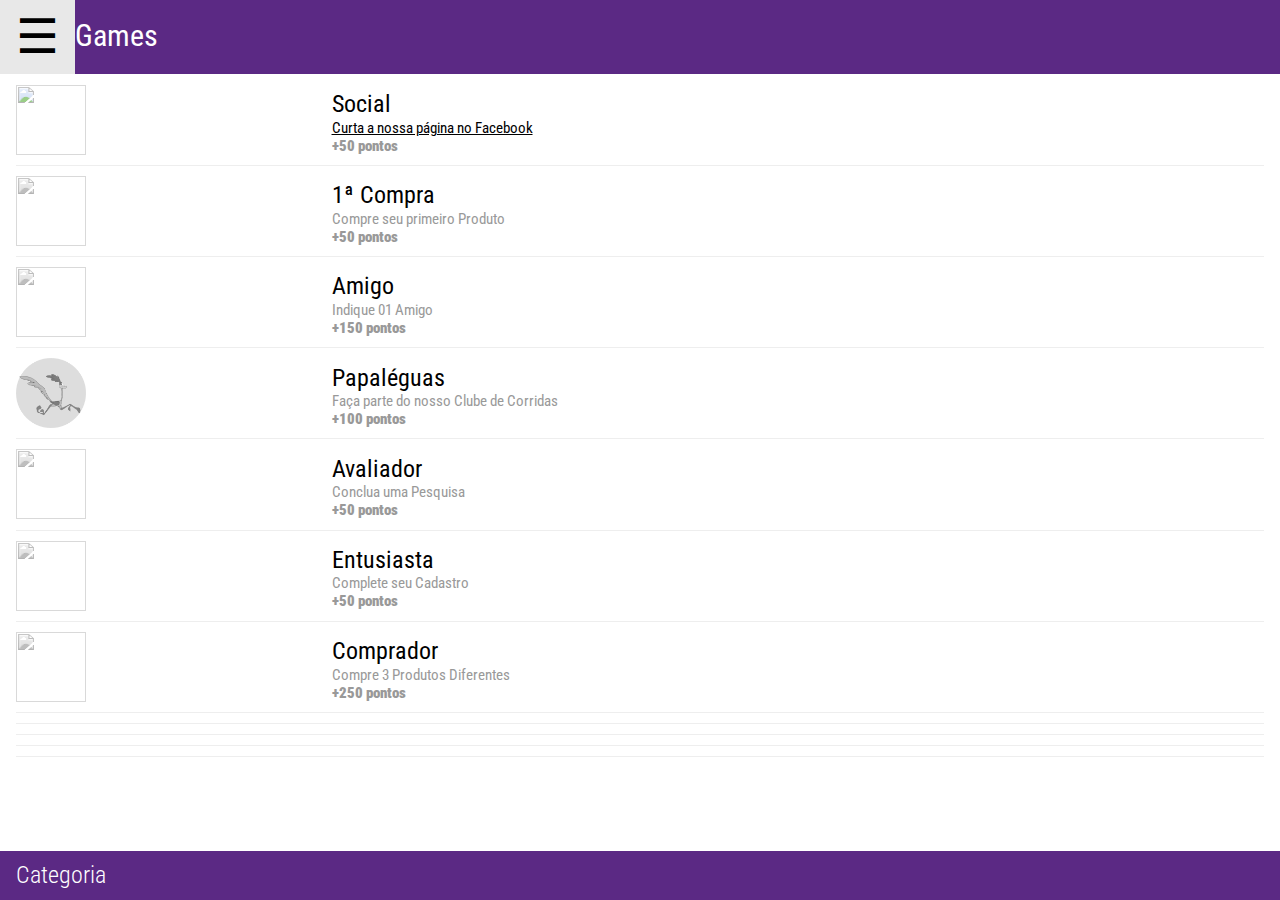
==== index.html @ 605e6361 "netshoes brand" ====
<html lang="en">
<head>

<script src="https://ajax.googleapis.com/ajax/libs/jquery/3.2.1/jquery.min.js"></script>

<script src="script.js"> </script>
<script src="games.js"> </script>

<meta name="viewport" content="width=device-width, initial-scale=1">
<link rel="stylesheet" href="wine_mobile.css">
<link rel="stylesheet" href="wine_colors.css">
<link href="https://fonts.googleapis.com/css?family=Roboto+Condensed:300,400,700" rel="stylesheet">

<link href="icone.png" rel="apple-touch-icon" />
<link href="icone.png" rel="icon" sizes="192x192" />


</head>
<body>

<nav class="w3-sidebar w3-bar-block w3-card" id="mySidebar">
<div class="w3-container w3-theme-d2 bguser">
  <span onclick="closeSidebar()" class="w3-button w3-display-topright w3-large">X</span>
  <br>
  <div class="">
    <img class="w3-circle done" src="user.png" alt="avatar">
  </div>
</div>
<a class="w3-bar-item w3-button" href="voucher.html">Início</a>
<a class="w3-bar-item w3-button" href="index.html">Games</a>
<a class="w3-bar-item w3-button" href="extrato.html">Extrato</a>
<a class="w3-bar-item w3-button" href="rating.html">Pesquisas</a>
<a class="w3-bar-item w3-button" href="cards.html">Especial</a>
</nav>

<header class="w3-top w3-bar w3-theme">
  <button class="w3-bar-item w3-button w3-xxxlarge w3-hover-theme" onclick="openSidebar()">&#9776;</button>
  <h2 class="w3-bar-item">Games</h2>
  <img src="stmarche.png" class="logo" style="margin-top: -30px;">
</header>

<div class="w3-container" style="margin-top:65px">

<div class="w3-cell-row">
  <div id="social" class="w3-cell image-holder w3-cell-top" style="width:24%">
    <img class="w3-circle" src="face.png" style="width:100%; filter: grayscale(0%);">
  </div>
  <div class="w3-cell w3-container w3-cell-top">
    <h3>Social</h3>
	<a href="fb://facewebmodal/f?href=https://www.facebook.com/Winefan-1982641798625293/">Curta a nossa página no Facebook</a>

	<p style="font-weight:900">+50 pontos</p>
  </div>
</div>  
<hr>
<div id="cerveja" class="w3-cell-row none">
  <div id="cervejadone" class="w3-cell image-holder w3-cell-top" style="width:24%">
    <img class="w3-circle" src="cervejeiro.png" style="width:100%">
  </div>
  <div class="w3-cell w3-container w3-cell-top">
    <h3>Mestre Cervejeiro</h3>
    <p>Compre Pilsen + Pale Ale</p>
	<p style="font-weight:900">+500 pontos</p>
  </div>
</div>
<hr id="cervejalinha" class="none">
<div class="w3-cell-row">
  <div class="w3-cell image-holder w3-cell-top" style="width:24%">
    <img id="primeira-compra" class="w3-circle" src="explorador.png" style="width:100%">
  </div>
  <div class="w3-cell w3-container w3-cell-top">
    <h3>1ª Compra</h3>
    <p>Compre seu primeiro Produto</p>
  <p style="font-weight:900">+50 pontos</p>
  </div>
</div>
<hr>
<div class="w3-cell-row">
  <div class="w3-cell image-holder w3-cell-top" style="width:24%">
    <img class="w3-circle" src="refe.png" style="width:100%">
  </div>
  <div class="w3-cell w3-container w3-cell-top">
    <h3>Amigo</h3>
    <p>Indique 01 Amigo</p>
    <p style="font-weight:900">+150 pontos</p>
  </div>
</div>
<hr>
<div class="w3-cell-row">
  <div class="w3-cell image-holder w3-cell-top" style="width:24%">
    <img id="primeiro-vinho" class="w3-circle" src="papaleguas.png" style="width:100%">
  </div>
  <div class="w3-cell w3-container w3-cell-top">
    <h3>Papaléguas</h3>
    <p>Faça parte do nosso Clube de Corridas</p>
	<p style="font-weight:900">+100 pontos</p>
  </div>
</div>
<hr>
<div class="w3-cell-row">
  <div class="w3-cell image-holder w3-cell-top" style="width:24%">
    <img id="avaliador" class="w3-circle" src="avaliador.png" style="width:100%">
  </div>
  <div class="w3-cell w3-container w3-cell-top">
    <h3>Avaliador</h3>
    <p>Conclua uma Pesquisa</p>
	<p style="font-weight:900">+50 pontos</p>
  </div>
</div>
<hr>
<div class="w3-cell-row">
  <div class="w3-cell image-holder w3-cell-top" style="width:24%">
    <img class="w3-circle" src="enofilo.png" style="width:100%">
  </div>
  <div class="w3-cell w3-container w3-cell-top">
    <h3>Entusiasta</h3>
    <p>Complete seu Cadastro</p>
	<p style="font-weight:900">+50 pontos</p>
  </div>
</div>
<hr>

<div class="w3-cell-row">
  <div class="w3-cell image-holder w3-cell-top" style="width:24%">
    <img class="w3-circle" src="compras.png" style="width:100%">
  </div>
  <div class="w3-cell w3-container w3-cell-top">
    <h3>Comprador</h3>
    <p>Compre 3 Produtos Diferentes</p>
	<p style="font-weight:900">+250 pontos</p>
  </div>
</div>
<hr>
<hr>
<hr>
<hr>
<hr>

</div>

<footer class="w3-container w3-bottom w3-theme w3-margin-top">
  <h3 id="">Categoria <strong style="float: right; margin-right: 30px;" id="saldo"></strong> </h3>
</footer>

<script>
closeSidebar();
function openSidebar() {
    document.getElementById("mySidebar").style.display = "block";
}
function closeSidebar() {
    document.getElementById("mySidebar").style.display = "none";
}
</script>

</body>









</html>
---- wine_mobile.css ----
/* W3MOBILE.CSS 4.06 November 2017 by Jan Egil and Borge Refsnes */

html {
    box-sizing: border-box;
	font-family: 'Roboto Condensed', sans-serif;
}
*,
*:before,
*:after {
    box-sizing: inherit
	font-family: 'Roboto Condensed', sans-serif;
}
/* Extract from normalize.css by Nicolas Gallagher and Jonathan Neal git.io/normalize */

html {
    -ms-text-size-adjust: 100%;
    -webkit-text-size-adjust: 100%;
	font-family: 'Roboto Condensed', sans-serif;
}
body {
    margin: 0;
	font-family: 'Roboto Condensed', sans-serif;
}
article,
aside,
details,
figcaption,
figure,
footer,
header,
main,
menu,
nav,
section,
summary {
    display: block
}
audio,
canvas,
progress,
video {
    display: inline-block
}
progress {
    vertical-align: baseline
}
audio:not([controls]) {
    display: none;
    height: 0
}
[hidden],
template {
    display: none
}
a {
    background-color: transparent;
    -webkit-text-decoration-skip: objects
}
a:active,
a:hover {
    outline-width: 0
}
abbr[title] {
    border-bottom: none;
    text-decoration: underline;
    text-decoration: underline dotted
}
dfn {
    font-style: italic
}
mark {
    background: #ff0;
    color: #000
}
small {
    font-size: 80%
}
sub,
sup {
    font-size: 75%;
    line-height: 0;
    position: relative;
    vertical-align: baseline
}
sub {
    bottom: -0.25em
}
sup {
    top: -0.5em
}
figure {
    margin: 1em 40px
}
img {
    border-style: none
}
svg:not(:root) {
    overflow: hidden
}
code,
kbd,
pre,
samp {
    font-family: monospace, monospace;
    font-size: 1em
}
hr {
    box-sizing: content-box;
    height: 0;
    overflow: visible
}
button,
input,
select,
textarea {
    font: inherit;
    margin: 0
}
optgroup {
    font-weight: bold
}
button,
input {
    overflow: visible
}
button,
select {
    text-transform: none
}
button,
html [type=button],
[type=reset],
[type=submit] {
    -webkit-appearance: button
}
button::-moz-focus-inner,
[type=button]::-moz-focus-inner,
[type=reset]::-moz-focus-inner,
[type=submit]::-moz-focus-inner {
    border-style: none;
    padding: 0
}
button:-moz-focusring,
[type=button]:-moz-focusring,
[type=reset]:-moz-focusring,
[type=submit]:-moz-focusring {
    outline: 1px dotted ButtonText
}
fieldset {
    border: 1px solid #c0c0c0;
    margin: 0 2px;
    padding: .35em .625em .75em
}
legend {
    color: inherit;
    display: table;
    max-width: 100%;
    padding: 0;
    white-space: normal
}
textarea {
    overflow: auto
}
[type=checkbox],
[type=radio] {
    padding: 0
}
[type=number]::-webkit-inner-spin-button,
[type=number]::-webkit-outer-spin-button {
    height: auto
}
[type=search] {
    -webkit-appearance: textfield;
    outline-offset: -2px
}
[type=search]::-webkit-search-cancel-button,
[type=search]::-webkit-search-decoration {
    -webkit-appearance: none
}
::-webkit-input-placeholder {
    color: inherit;
    opacity: 0.54
}
::-webkit-file-upload-button {
    -webkit-appearance: button;
    font: inherit
}
/* End extract */

html,
body {
    font-family: 'Roboto Condensed', sans-serif;
    font-size: 15px;
    line-height: 1.2
}
html {
    overflow-x: hidden
}
h1 {
    font-size: 36px
}
h2 {
    font-size: 30px
}
h3 {
    font-size: 24px
}
h4 {
    font-size: 20px
}
h5 {
    font-size: 18px
}
h6 {
    font-size: 16px
}
.w3-serif {
    font-family: serif
}
h1,
h2,
h3,
h4,
h5,
h6 {
    font-family: 'Roboto Condensed', sans-serif;
    font-weight: 400;
    margin: 10px 0
}
.w3-wide {
    letter-spacing: 4px
}
hr {
    border: 0;
    border-top: 1px solid #eee;
    margin: 10px 0
}
.w3-image {
    max-width: 100%;
    height: auto
}
img {
    margin-bottom: -5px
}
a {
    color: inherit
}
.w3-table,
.w3-table-all {
    border-collapse: collapse;
    border-spacing: 0;
    width: 100%;
    display: table
}
.w3-table-all {
    border: 1px solid #ccc
}
.w3-bordered tr,
.w3-table-all tr {
    border-bottom: 1px solid #ddd
}
.w3-striped tbody tr:nth-child(even) {
    background-color: #f1f1f1
}
.w3-table-all tr:nth-child(odd) {
    background-color: #fff
}
.w3-table-all tr:nth-child(even) {
    background-color: #f1f1f1
}
.w3-hoverable tbody tr:hover,
.w3-ul.w3-hoverable li:hover {
    background-color: #ccc
}
.w3-centered tr th,
.w3-centered tr td {
    text-align: center
}
.w3-table td,
.w3-table th,
.w3-table-all td,
.w3-table-all th {
    padding: 8px 8px;
    display: table-cell;
    text-align: left;
    vertical-align: top
}
.w3-table th:first-child,
.w3-table td:first-child,
.w3-table-all th:first-child,
.w3-table-all td:first-child {
    padding-left: 16px
}
.w3-btn,
.w3-button {
    border: none;
    display: inline-block;
    outline: 0;
    padding: 8px 16px;
    vertical-align: middle;
    overflow: hidden;
    text-decoration: none;
    color: inherit;
    background-color: inherit;
    text-align: center;
    cursor: pointer;
    white-space: nowrap
}
.w3-btn:hover {
    box-shadow: 0 8px 16px 0 rgba(0, 0, 0, 0.2), 0 6px 20px 0 rgba(0, 0, 0, 0.19)
}
.w3-btn,
.w3-button {
    -webkit-touch-callout: none;
    -webkit-user-select: none;
    -khtml-user-select: none;
    -moz-user-select: none;
    -ms-user-select: none;
    user-select: none
}
.w3-disabled,
.w3-btn:disabled,
.w3-button:disabled {
    cursor: not-allowed;
    opacity: 0.3
}
.w3-disabled *,
:disabled * {
    pointer-events: none
}
.w3-btn.w3-disabled:hover,
.w3-btn:disabled:hover {
    box-shadow: none
}
.w3-badge,
.w3-tag {
    background-color: #000;
    color: #fff;
    display: inline-block;
    padding-left: 8px;
    padding-right: 8px;
    text-align: center
}
.w3-badge {
    border-radius: 50%
}
.w3-ul {
    list-style-type: none;
    padding: 0;
    margin: 0
}
.w3-ul li {
    padding: 8px 16px;
    border-bottom: 1px solid #ddd
}
.w3-ul li:last-child {
    border-bottom: none
}
.w3-tooltip,
.w3-display-container {
    position: relative
}
.w3-tooltip .w3-text {
    display: none
}
.w3-tooltip:hover .w3-text {
    display: inline-block
}
.w3-ripple:active {
    opacity: 0.5
}
.w3-ripple {
    transition: opacity 0s
}
.w3-input {
    padding: 8px;
    display: block;
    border: none;
    border-bottom: 1px solid #ccc;
    width: 100%
}
.w3-select {
    padding: 9px 0;
    width: 100%;
    border: none;
    border-bottom: 1px solid #ccc
}
.w3-dropdown-click,
.w3-dropdown-hover {
    position: relative;
    display: inline-block;
    cursor: pointer
}
.w3-dropdown-hover:hover .w3-dropdown-content {
    display: block;
    z-index: 1
}
.w3-dropdown-hover:first-child,
.w3-dropdown-click:hover {
    background-color: #ccc;
    color: #000
}
.w3-dropdown-hover:hover > .w3-button:first-child,
.w3-dropdown-click:hover > .w3-button:first-child {
    background-color: #ccc;
    color: #000
}
.w3-dropdown-content {
    cursor: auto;
    color: #000;
    background-color: #fff;
    display: none;
    position: absolute;
    min-width: 160px;
    margin: 0;
    padding: 0
}
.w3-check,
.w3-radio {
    width: 24px;
    height: 24px;
    position: relative;
    top: 6px
}
.w3-sidebar {
    height: 100%;
    width: 250px;
    background-color: #fff;
    position: fixed!important;
    z-index: 1;
    overflow: auto
}
.w3-sidebar.w3-collapse {
    display: none
}
.w3-main {
    margin-left: 0!important;
    margin-right: 0!important
}
.w3-bar-block .w3-dropdown-hover,
.w3-bar-block .w3-dropdown-click {
    width: 100%
}
.w3-bar-block .w3-dropdown-hover .w3-dropdown-content,
.w3-bar-block .w3-dropdown-click .w3-dropdown-content {
    min-width: 100%
}
.w3-bar-block .w3-dropdown-hover .w3-button,
.w3-bar-block .w3-dropdown-click .w3-button {
    width: 100%;
    text-align: left;
    padding: 8px 16px
}
.w3-main,
#main {
    transition: margin-left .4s
}
.w3-modal {
    z-index: 3;
    display: none;
    padding-top: 30px;
    position: fixed;
    left: 0;
    top: 0;
    width: 100%;
    height: 100%;
    overflow: auto;
    background-color: rgb(0, 0, 0);
    background-color: rgba(0, 0, 0, 0.4)
}
.w3-modal-content {
    margin: 0 10px;
    width: auto!important;
    background-color: #fff;
    position: relative;
    padding: 0;
    outline: 0
}
.w3-bar {
    width: 100%;
    overflow: hidden
}
.w3-center .w3-bar {
    display: inline-block;
    width: auto
}
.w3-bar .w3-bar-item {
    padding: 8px 16px;
    float: left;
    width: auto;
    border: none;
    outline: none;
    display: block;
    color: white;
}
.w3-bar .w3-dropdown-hover,
.w3-bar .w3-dropdown-click {
    position: static;
    float: left
}
.w3-bar .w3-button {
    white-space: normal
}
.w3-bar-block .w3-bar-item {
    width: 100%;
    display: block;
    padding: 8px 16px;
    text-align: left;
    border: none;
    outline: none;
    white-space: normal;
    float: none
}
.w3-bar-block.w3-center .w3-bar-item {
    text-align: center
}
.w3-block {
    display: block;
    width: 100%
}
.w3-responsive {
    display: block;
    overflow-x: auto
}
.w3-container:after,
.w3-container:before,
.w3-panel:after,
.w3-panel:before,
.w3-row:after,
.w3-row:before,
.w3-row-padding:after,
.w3-row-padding:before,
.w3-cell-row:before,
.w3-cell-row:after,
.w3-clear:after,
.w3-clear:before,
.w3-bar:before,
.w3-bar:after {
    content: "";
    display: table;
    clear: both
}
.w3-col,
.w3-half,
.w3-third,
.w3-twothird,
.w3-threequarter,
.w3-quarter {
    float: left;
    width: 100%
}
.w3-content {
    max-width: 980px;
    margin: auto
}
.w3-rest {
    overflow: hidden
}
.w3-cell-row {
    display: table;
    width: 100%
}
.w3-cell {
    display: table-cell
}
.w3-cell-top {
    vertical-align: top
}
.w3-cell-middle {
    vertical-align: middle
}
.w3-cell-bottom {
    vertical-align: bottom
}
.w3-hide {
    display: none!important
}
.w3-show-block,
.w3-show {
    display: block!important
}
.w3-show-inline-block {
    display: inline-block!important
}
.w3-hide-small {
    display: none!important
}
.w3-mobile {
    display: block;
    width: 100%!important
}
.w3-mobile .w3-dropdown-content {
    position: relative
}
.w3-bar-item.w3-mobile,
.w3-dropdown-hover.w3-mobile,
.w3-dropdown-click.w3-mobile {
    text-align: center
}
.w3-dropdown-hover.w3-mobile,
.w3-dropdown-hover.w3-mobile .w3-btn,
.w3-dropdown-hover.w3-mobile .w3-button,
.w3-dropdown-click.w3-mobile,
.w3-dropdown-click.w3-mobile .w3-btn,
.w3-dropdown-click.w3-mobile .w3-button {
    width: 100%
}
.w3-top,
.w3-bottom {
    position: fixed;
    width: 100%;
    z-index: 1
}
.w3-top {
    top: 0
}
.w3-bottom {
    bottom: 0
}
.w3-overlay {
    position: fixed;
    display: none;
    width: 100%;
    height: 100%;
    top: 0;
    left: 0;
    right: 0;
    bottom: 0;
    background-color: rgba(0, 0, 0, 0.5);
    z-index: 2
}
.w3-display-topleft {
    position: absolute;
    left: 0;
    top: 0;
}
.w3-display-topright {
    position: absolute;
    right: 0;
    top: 8px;
}
.w3-display-bottomleft {
    position: absolute;
    left: 0;
    bottom: 0
}
.w3-display-bottomright {
    position: absolute;
    right: 0;
    bottom: 0
}
.w3-display-middle {
    position: absolute;
    top: 50%;
    left: 50%;
    transform: translate(-50%, -50%)
}
.w3-display-left {
    position: absolute;
    top: 50%;
    left: 0%;
    transform: translate(0%, -50%)
}
.w3-display-right {
    position: absolute;
    top: 50%;
    right: 0%;
    transform: translate(0%, -50%)
}
.w3-display-topmiddle {
    position: absolute;
    left: 50%;
    top: 0;
    transform: translate(-50%, 0%)
}
.w3-display-bottommiddle {
    position: absolute;
    left: 50%;
    bottom: 0;
    transform: translate(-50%, 0%)
}
.w3-display-container:hover .w3-display-hover {
    display: block
}
.w3-display-container:hover span.w3-display-hover {
    display: inline-block
}
.w3-display-hover {
    display: none
}
.w3-display-position {
    position: absolute
}
.w3-circle {
    border-radius: 50%
}
.w3-round-small {
    border-radius: 2px
}
.w3-round,
.w3-round-medium {
    border-radius: 4px
}
.w3-round-large {
    border-radius: 8px
}
.w3-round-xlarge {
    border-radius: 16px
}
.w3-round-xxlarge {
    border-radius: 32px
}
.w3-row-padding,
.w3-row-padding>.w3-half,
.w3-row-padding>.w3-third,
.w3-row-padding>.w3-twothird,
.w3-row-padding>.w3-threequarter,
.w3-row-padding>.w3-quarter,
.w3-row-padding>.w3-col {
    padding: 0 8px
}
.w3-container,
.w3-panel {
    padding: 0.01em 16px
}
.w3-panel {
    margin-top: 16px;
    margin-bottom: 16px
}
.w3-code,
.w3-codespan {
    font-family: Consolas, "courier new";
    font-size: 16px
}
.w3-code {
    width: auto;
    background-color: #fff;
    padding: 8px 12px;
    border-left: 4px solid #4CAF50;
    word-wrap: break-word
}
.w3-codespan {
    color: crimson;
    background-color: #f1f1f1;
    padding-left: 4px;
    padding-right: 4px;
    font-size: 110%
}
.w3-card,
.w3-card-2 {
    box-shadow: 0 2px 5px 0 rgba(0, 0, 0, 0.16), 0 2px 10px 0 rgba(0, 0, 0, 0.12)
}
.w3-card-4,
.w3-hover-shadow:hover {
    box-shadow: 0 4px 10px 0 rgba(0, 0, 0, 0.2), 0 4px 20px 0 rgba(0, 0, 0, 0.19)
}
.w3-spin {
    animation: w3-spin 2s infinite linear
}
@keyframes w3-spin {
    0% {
        transform: rotate(0deg)
    }
    100% {
        transform: rotate(359deg)
    }
}
.w3-animate-fading {
    animation: fading 10s infinite
}
@keyframes fading {
    0% {
        opacity: 0
    }
    50% {
        opacity: 1
    }
    100% {
        opacity: 0
    }
}
.w3-animate-opacity {
    animation: opac 0.8s
}
@keyframes opac {
    from {
        opacity: 0
    }
    to {
        opacity: 1
    }
}
.w3-animate-top {
    position: relative;
    animation: animatetop 0.4s
}
@keyframes animatetop {
    from {
        top: -300px;
        opacity: 0
    }
    to {
        top: 0;
        opacity: 1
    }
}
.w3-animate-left {
    position: relative;
    animation: animateleft 0.4s
}
@keyframes animateleft {
    from {
        left: -300px;
        opacity: 0
    }
    to {
        left: 0;
        opacity: 1
    }
}
.w3-animate-right {
    position: relative;
    animation: animateright 0.4s
}
@keyframes animateright {
    from {
        right: -300px;
        opacity: 0
    }
    to {
        right: 0;
        opacity: 1
    }
}
.w3-animate-bottom {
    position: relative;
    animation: animatebottom 0.4s
}
@keyframes animatebottom {
    from {
        bottom: -300px;
        opacity: 0
    }
    to {
        bottom: 0;
        opacity: 1
    }
}
.w3-animate-zoom {
    animation: animatezoom 0.6s
}
@keyframes animatezoom {
    from {
        transform: scale(0)
    }
    to {
        transform: scale(1)
    }
}
.w3-animate-input {
    transition: width 0.4s ease-in-out
}
.w3-animate-input:focus {
    width: 100%!important
}
.w3-opacity,
.w3-hover-opacity:hover {
    opacity: 0.60
}
.w3-opacity-off,
.w3-hover-opacity-off:hover {
    opacity: 1
}
.w3-opacity-max {
    opacity: 0.25
}
.w3-opacity-min {
    opacity: 0.75
}
.w3-greyscale-max,
.w3-grayscale-max,
.w3-hover-greyscale:hover,
.w3-hover-grayscale:hover {
    filter: grayscale(100%)
}
.w3-greyscale,
.w3-grayscale {
    filter: grayscale(75%)
}
.w3-greyscale-min,
.w3-grayscale-min {
    filter: grayscale(50%)
}
.w3-sepia {
    filter: sepia(75%)
}
.w3-sepia-max,
.w3-hover-sepia:hover {
    filter: sepia(100%)
}
.w3-sepia-min {
    filter: sepia(50%)
}
.w3-tiny {
    font-size: 10px!important
}
.w3-small {
    font-size: 12px!important
}
.w3-medium {
    font-size: 15px!important
}
.w3-large {
    font-size: 18px!important
}
.w3-xlarge {
    font-size: 24px!important
}
.w3-xxlarge {
    font-size: 36px!important
}
.w3-xxxlarge {
    font-size: 48px!important
}
.w3-jumbo {
    font-size: 64px!important
}
.w3-left-align {
    text-align: left!important
}
.w3-right-align {
    text-align: right!important
}
.w3-justify {
    text-align: justify!important
}
.w3-center {
    text-align: center!important
}
.w3-border-0 {
    border: 0!important
}
.w3-border {
    border: 1px solid #ccc!important
}
.w3-border-top {
    border-top: 1px solid #ccc!important
}
.w3-border-bottom {
    border-bottom: 1px solid #ccc!important
}
.w3-border-left {
    border-left: 1px solid #ccc!important
}
.w3-border-right {
    border-right: 1px solid #ccc!important
}
.w3-topbar {
    border-top: 6px solid #ccc!important
}
.w3-bottombar {
    border-bottom: 6px solid #ccc!important
}
.w3-leftbar {
    border-left: 6px solid #ccc!important
}
.w3-rightbar {
    border-right: 6px solid #ccc!important
}
.w3-section,
.w3-code {
    margin-top: 16px!important;
    margin-bottom: 16px!important
}
.w3-margin {
    margin: 16px!important
}
.w3-margin-top {
    margin-top: 16px!important
}
.w3-margin-bottom {
    margin-bottom: 16px!important
}
.w3-margin-left {
    margin-left: 16px!important
}
.w3-margin-right {
    margin-right: 16px!important
}
.w3-padding-small {
    padding: 4px 8px!important
}
.w3-padding {
    padding: 8px 16px!important
}
.w3-padding-large {
    padding: 12px 24px!important
}
.w3-padding-16 {
    padding-top: 16px!important;
    padding-bottom: 16px!important
}
.w3-padding-24 {
    padding-top: 24px!important;
    padding-bottom: 24px!important
}
.w3-padding-32 {
    padding-top: 32px!important;
    padding-bottom: 32px!important
}
.w3-padding-48 {
    padding-top: 48px!important;
    padding-bottom: 48px!important
}
.w3-padding-64 {
    padding-top: 64px!important;
    padding-bottom: 64px!important
}
.w3-left {
    float: left!important
}
.w3-right {
    float: right!important
}
.w3-button:hover {
    color: #000!important;
    background-color: #3B0B1B!important
}
.w3-transparent,
.w3-hover-none:hover {
    background-color: transparent!important
}
.w3-hover-none:hover {
    box-shadow: none!important
}

img.w3-circle {
	width:70px!important;
	height:70px;
	filter: grayscale(100%);
	opacity:0.6;
	border-radius:0px!important;

}

img.w3-circle.done {
	filter:none;
	opacity:unset;	

}

div.w3-cell-row.none{
display:none;
}
hr.none{
display:none;
}

.image-holder {
	position:relative;
}

.image-holder.done img {
	filter:none;
	opacity:unset;	
}

.image-holder.done:before {
	display: block;
    background: url(check.png) 0 0 #fff no-repeat;
    border: 2px solid #fff;
    border-radius: 32px;
    width: 32px;
    height: 32px;
    content: "";
    position: absolute;
    bottom: 0;
    right: 0px;
}

.w3-cell-row:first-child {
	margin-top:20px;
}

.w3-cell.w3-container h3 { 
margin-bottom:0;
}

.w3-cell.w3-container p { 
margin-top:0;
color:#999;
margin-bottom:0;
}

.w3-cell-row h3 {
	margin-top:5px;
}

body {
	position:relative;
}

footer {
}

button, button.w3-button{ 
background:transparent;
border:none;
color:#000;
}

#mySidebar .w3-container {
padding:5px 20px;
padding-bottom:30px;
}

#mySidebar .w3-circle {
	width:100px!important;
	height:100px;
	border-radius:50px!important;
	
}

#mySidebar .w3-bar-item.w3-button {
	font-size:20px;
	font-weight:300;
}

.logo{
padding-top:25px;
margin-left:20px;
width:30%;
}

.quantity {
	width:90px;
	background: #6a8e75;
	text-align:center;
	border-radius:4px;
	padding:20px 0;
}

.redeem .quantity {
	background: #AB0945;
}

.extrato h4 {
	font-size:20px;
	padding:0;
	margin:0;
}

.quantity strong,
.quantity span {
	display:block;
	color:#fff;
	text-align:center;
	line-height:100%;
}

.quantity strong { 
	font-size:36px;
}

.hide { display:none; }

h2.w3-bar-item {
	padding-left:0px!important;
}

header {
	position:relative;
}

header .logo {
	position:absolute;
	padding:0;
	right:20px;
	top:18px;
}

.avatar {
	height:90px;
}

.bguser {
	background:url(bguser.jpg);
}

.w3-sidebar .w3-button {
	background:transparent!important;
}
---- wine_colors.css ----
.w3-theme-l5 {color:#000 !important; background-color:#e9fffd !important}
.w3-theme-l4 {color:#000 !important; background-color:#b7fff8 !important}
.w3-theme-l3 {color:#000 !important; background-color:#6efff1 !important}
.w3-theme-l2 {color:#000 !important; background-color:#26ffe9 !important}
.w3-theme-l1 {color:#fff !important; background-color:#00dcc6 !important}
.w3-theme-d1 {color:#fff !important; background-color:#008578 !important}
.w3-theme-d2 {color:#fff !important; background-color:#3B0B1B !important}
.w3-theme-d3 {color:#fff !important; background-color:#00685d !important}
.w3-theme-d4 {color:#fff !important; background-color:#005950 !important}
.w3-theme-d5 {color:#fff !important; background-color:#004a43 !important}

.w3-theme-light {color:#000 !important; background-color:#e9fffd !important}
.w3-theme-dark {color:#fff !important; background-color:#004a43 !important}
.w3-theme-action {color:#fff !important; background-color:#004a43 !important}

.w3-theme {color:#000 !important; background-color:#5b2984 !important}
.w3-text-theme {color:#E8E8E8 !important}
.w3-border-theme {border-color:#E8E8E8 !important}

.w3-hover-theme:hover {color:#000 !important; background-color:#E8E8E8 !important}
.w3-hover-text-theme:hover {color:#E8E8E8 !important}
.w3-hover-border-theme:hover {border-color:#E8E8E8 !important}

footer.w3-theme {
	background-color:#5b2984!important;
}

footer.w3-theme h3 {
	color:#fff;
	font-weight:300;
}
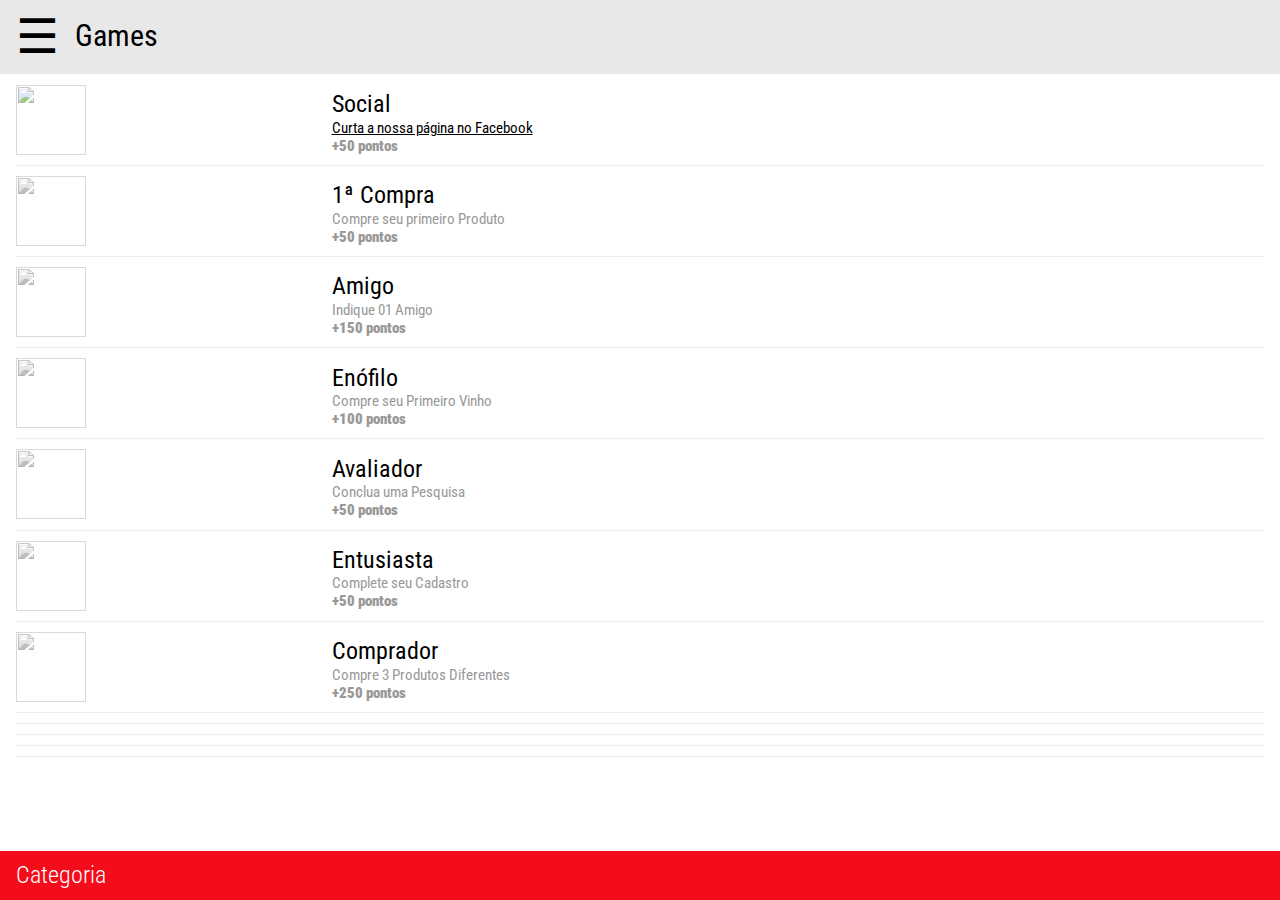
==== commit 70014e1d: "oracle branding" ====
--- a/index.html
+++ b/index.html
@@ -36,7 +36,7 @@
 <header class="w3-top w3-bar w3-theme">
   <button class="w3-bar-item w3-button w3-xxxlarge w3-hover-theme" onclick="openSidebar()">&#9776;</button>
   <h2 class="w3-bar-item">Games</h2>
-  <img src="stmarche.png" class="logo" style="margin-top: -30px;">
+  <img src="http://assets.stickpng.com/thumbs/584817d6cef1014c0b5e4999.png"" class="logo" style="margin-top: -30px;">
 </header>
 
 <div class="w3-container" style="margin-top:65px">
@@ -88,11 +88,11 @@
 <hr>
 <div class="w3-cell-row">
   <div class="w3-cell image-holder w3-cell-top" style="width:24%">
-    <img id="primeiro-vinho" class="w3-circle" src="papaleguas.png" style="width:100%">
+    <img id="primeiro-vinho" class="w3-circle" src="entusiasta.png" style="width:100%">
   </div>
   <div class="w3-cell w3-container w3-cell-top">
-    <h3>Papaléguas</h3>
-    <p>Faça parte do nosso Clube de Corridas</p>
+    <h3>Enófilo</h3>
+    <p>Compre seu Primeiro Vinho</p>
 	<p style="font-weight:900">+100 pontos</p>
   </div>
 </div>
--- a/wine_mobile.css
+++ b/wine_mobile.css
@@ -490,8 +490,7 @@
     width: auto;
     border: none;
     outline: none;
-    display: block;
-    color: white;
+    display: block
 }
 .w3-bar .w3-dropdown-hover,
 .w3-bar .w3-dropdown-click {
@@ -1134,7 +1133,7 @@
 
 .quantity {
 	width:90px;
-	background: #6a8e75;
+	background: #F50C1A;
 	text-align:center;
 	border-radius:4px;
 	padding:20px 0;
--- a/wine_colors.css
+++ b/wine_colors.css
@@ -13,7 +13,7 @@
 .w3-theme-dark {color:#fff !important; background-color:#004a43 !important}
 .w3-theme-action {color:#fff !important; background-color:#004a43 !important}
 
-.w3-theme {color:#000 !important; background-color:#5b2984 !important}
+.w3-theme {color:#000 !important; background-color:#E8E8E8 !important}
 .w3-text-theme {color:#E8E8E8 !important}
 .w3-border-theme {border-color:#E8E8E8 !important}
 
@@ -22,7 +22,7 @@
 .w3-hover-border-theme:hover {border-color:#E8E8E8 !important}
 
 footer.w3-theme {
-	background-color:#5b2984!important;
+	background-color:#F50C1A!important;
 }
 
 footer.w3-theme h3 {
